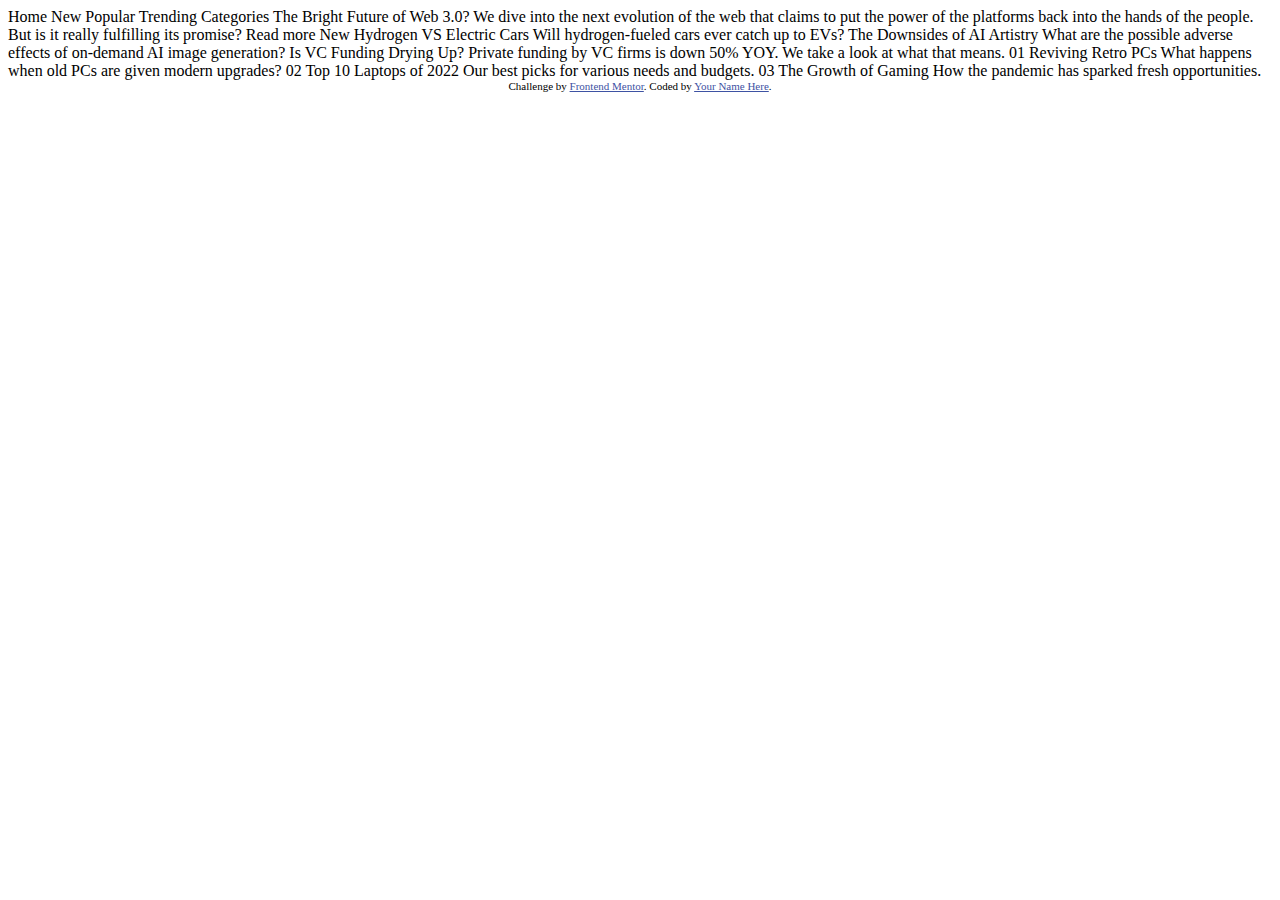
==== recursos/index.html @ 53f4dcb5 "Estructura inicial de app" ====
<!DOCTYPE html>
<html lang="en">
<head>
  <meta charset="UTF-8">
  <meta name="viewport" content="width=device-width, initial-scale=1.0"> <!-- displays site properly based on user's device -->

  <link rel="icon" type="image/png" sizes="32x32" href="./assets/images/favicon-32x32.png">
  
  <title>Frontend Mentor | News homepage</title>

  <!-- Feel free to remove these styles or customise in your own stylesheet 👍 -->
  <style>
    .attribution { font-size: 11px; text-align: center; }
    .attribution a { color: hsl(228, 45%, 44%); }
  </style>
</head>
<body>

  Home
  New
  Popular
  Trending
  Categories

  The Bright Future of Web 3.0?

  We dive into the next evolution of the web that claims to put the power of the platforms back into the hands of the people. 
  But is it really fulfilling its promise?

  Read more

  New 

  Hydrogen VS Electric Cars
  Will hydrogen-fueled cars ever catch up to EVs?

  The Downsides of AI Artistry
  What are the possible adverse effects of on-demand AI image generation?

  Is VC Funding Drying Up?
  Private funding by VC firms is down 50% YOY. We take a look at what that means.

  01
  Reviving Retro PCs
  What happens when old PCs are given modern upgrades?

  02
  Top 10 Laptops of 2022
  Our best picks for various needs and budgets.

  03
  The Growth of Gaming
  How the pandemic has sparked fresh opportunities.
  
  <div class="attribution">
    Challenge by <a href="https://www.frontendmentor.io?ref=challenge" target="_blank">Frontend Mentor</a>. 
    Coded by <a href="#">Your Name Here</a>.
  </div>
</body>
</html>
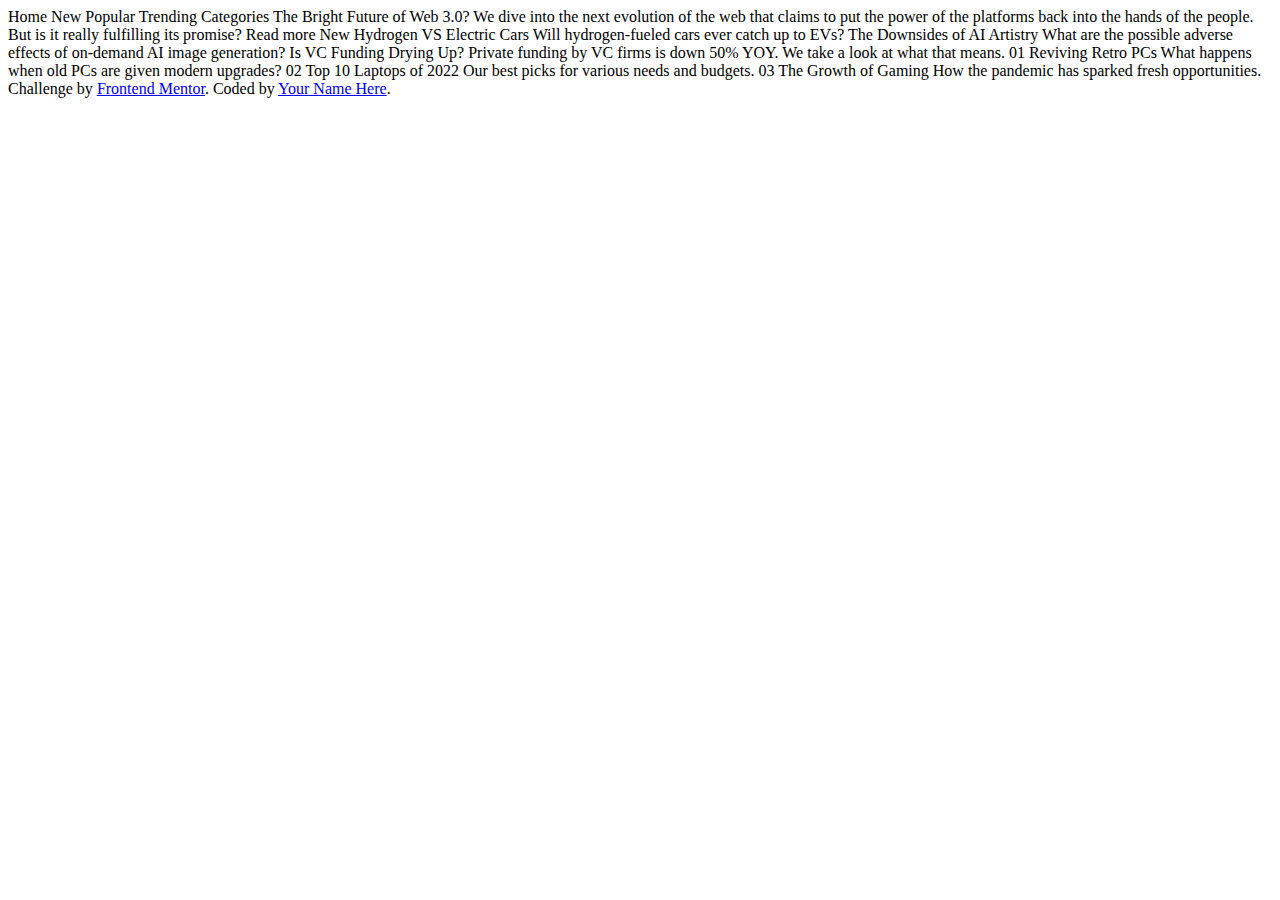
==== commit 13871c09: "New items" ====
--- a/recursos/index.html
+++ b/recursos/index.html
@@ -1,19 +1,14 @@
 <!DOCTYPE html>
 <html lang="en">
+
 <head>
   <meta charset="UTF-8">
-  <meta name="viewport" content="width=device-width, initial-scale=1.0"> <!-- displays site properly based on user's device -->
+  <meta name="viewport" content="width=device-width, initial-scale=1.0">
+  <link rel="icon" type="image/png" sizes="32x32" href="./assets/images/favicon-32x32.png">
 
-  <link rel="icon" type="image/png" sizes="32x32" href="./assets/images/favicon-32x32.png">
-  
   <title>Frontend Mentor | News homepage</title>
+</head>
 
-  <!-- Feel free to remove these styles or customise in your own stylesheet 👍 -->
-  <style>
-    .attribution { font-size: 11px; text-align: center; }
-    .attribution a { color: hsl(228, 45%, 44%); }
-  </style>
-</head>
 <body>
 
   Home
@@ -24,12 +19,13 @@
 
   The Bright Future of Web 3.0?
 
-  We dive into the next evolution of the web that claims to put the power of the platforms back into the hands of the people. 
+  We dive into the next evolution of the web that claims to put the power of the platforms back into the hands of the
+  people.
   But is it really fulfilling its promise?
 
   Read more
 
-  New 
+  New
 
   Hydrogen VS Electric Cars
   Will hydrogen-fueled cars ever catch up to EVs?
@@ -51,10 +47,11 @@
   03
   The Growth of Gaming
   How the pandemic has sparked fresh opportunities.
-  
+
   <div class="attribution">
-    Challenge by <a href="https://www.frontendmentor.io?ref=challenge" target="_blank">Frontend Mentor</a>. 
+    Challenge by <a href="https://www.frontendmentor.io?ref=challenge" target="_blank">Frontend Mentor</a>.
     Coded by <a href="#">Your Name Here</a>.
   </div>
 </body>
-</html>
+
+</html>